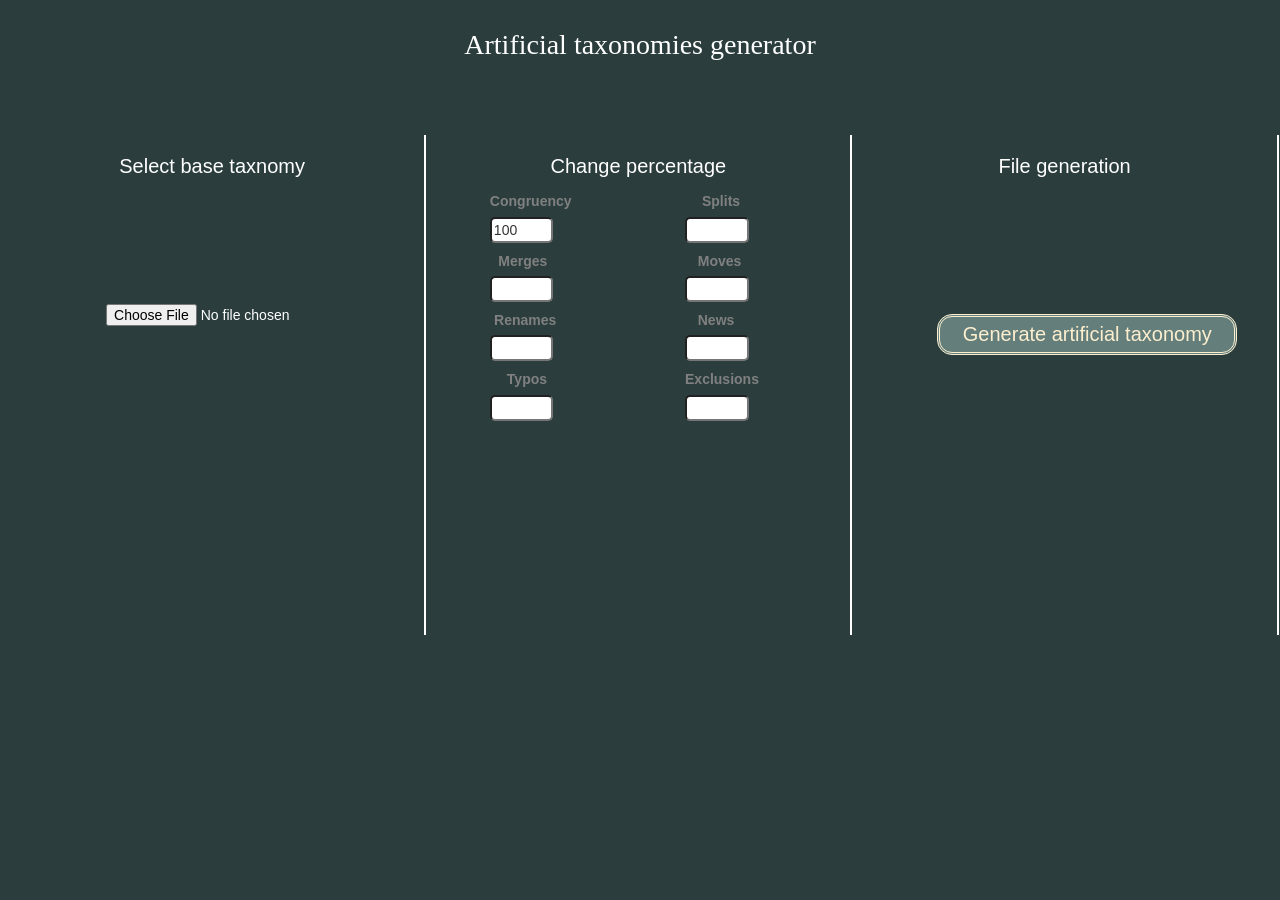
==== index.html @ 589199ed "Primera cargaa de datos" ====
<!DOCTYPE html>
    <head>
         <meta charset="utf-8"/>
         <meta http-equiv="X-UA-Compatible" content="IE=edge"/>
         <meta name="description" content="Hierarchy comparison - colouring"/>
         <title> Artificial generator of taxonomies </title>
         <script   src="https://code.jquery.com/jquery-2.2.3.min.js"   integrity="sha256-a23g1Nt4dtEYOj7bR+vTu7+T8VP13humZFBJNIYoEJo="   crossorigin="anonymous"></script>
         <script src="bootstrap.min.js"></script>
         <link href="bootstrap.min.css" rel="stylesheet">
         <link rel="stylesheet" href="https://cdnjs.cloudflare.com/ajax/libs/font-awesome/4.7.0/css/font-awesome.min.css">
         <script src="d3.js"></script>
         <script type="text/javascript" src="treelist.js"></script>
          <link href="estilo.css" rel="stylesheet">
    </head>
    <header>
      <h1>
          Artificial taxonomies generator
      </h1>

    </header>
    <body> 

    <div id="Menu" class="select">
      <h2>Select base taxnomy</h2> 
      <input type="file" id="file1" onchange="showname()"/>
    </div>
    <div id="Values">
      <h2>Change percentage</h2> 
      <label id="Label_Congrunece">Congruency</label>
      <input name="browser" id="Select_Congruence" value="100" readonly>

      <label id="Label_Splits">Splits</label>
      <input list="browsers" name="browser" id="Select_Splts" oninput="UpdateCB_Splits('Splits')">
      <datalist id="browsers">
         <option value="0">0%</option>
         <option id="diezM" value="10">10%</option>
         <option id="veinteM" value="20">20%</option>
         <option id="treintaM" value="30">30%</option>
         <option id="cuarentaM" value="40">40%</option>
         <option id="cincuentaM" value="50">50%</option>
         <option id="sesentaM" value="60">60%</option>
         <option id="setentaM" value="70">70%</option>
      </datalist>

       <label id="Label_Merges">Merges</label>
       <input list="browsers1" name="browser" id="Select_Merges" oninput="UpdateCB_Splits('Merges')">
       <datalist id="browsers1">
         <option value="0">0%</option>
         <option id="diezM" value="10">10%</option>
         <option id="veinteM" value="20">20%</option>
         <option id="treintaM" value="30">30%</option>
         <option id="cuarentaM" value="40">40%</option>
         <option id="cincuentaM" value="50">50%</option>
         <option id="sesentaM" value="60">60%</option>
         <option id="setentaM" value="70">70%</option>
       </datalist>

        <label id="Label_Moves">Moves</label>
         <input list="browsers2" name="browser" id="Select_Moves" oninput="UpdateCB_Splits('Moves')">
         <datalist id="browsers2">
           <option value="0">0%</option>
           <option id="diezM" value="10">10%</option>
           <option id="veinteM" value="20">20%</option>
           <option id="treintaM" value="30">30%</option>
           <option id="cuarentaM" value="40">40%</option>
           <option id="cincuentaM" value="50">50%</option>
           <option id="sesentaM" value="60">60%</option>
           <option id="setentaM" value="70">70%</option>
         </datalist>

        <label id="Label_Renames">Renames</label>
        <input list="browsers3" name="browser" id="Select_Renames" oninput="UpdateCB_Splits('Renames')">
         <datalist id="browsers3">
           <option value="0">0%</option>
           <option id="diezM" value="10">10%</option>
           <option id="veinteM" value="20">20%</option>
           <option id="treintaM" value="30">30%</option>
           <option id="cuarentaM" value="40">40%</option>
           <option id="cincuentaM" value="50">50%</option>
           <option id="sesentaM" value="60">60%</option>
           <option id="setentaM" value="70">70%</option>
         </datalist>

        <label id="Label_News">News</label>
         <input list="browsers4" name="browser" id="Select_News" oninput="UpdateCB_Splits('News')">
         <datalist id="browsers4">
           <option value="0">0%</option>
           <option id="diezM" value="10">10%</option>
           <option id="veinteM" value="20">20%</option>
           <option id="treintaM" value="30">30%</option>
           <option id="cuarentaM" value="40">40%</option>
           <option id="cincuentaM" value="50">50%</option>
           <option id="sesentaM" value="60">60%</option>
           <option id="setentaM" value="70">70%</option>
         </datalist>

        <label id="Label_Exclusions">Exclusions</label>
        <input list="browsers5" name="browser" id="Select_Exclusions" oninput="UpdateCB_Splits('Exclusions')">
         <datalist id="browsers5">
           <option value="0">0%</option>
           <option id="diezM" value="10">10%</option>
           <option id="veinteM" value="20">20%</option>
           <option id="treintaM" value="30">30%</option>
           <option id="cuarentaM" value="40">40%</option>
           <option id="cincuentaM" value="50">50%</option>
           <option id="sesentaM" value="60">60%</option>
           <option id="setentaM" value="70">70%</option>
         </datalist>

        <label id="Label_Typos">Typos</label>
         <input list="browsers6" name="browser" id="Select_Typos" oninput="UpdateCB_Splits('Typos')">
         <datalist id="browsers6">
           <option value="0">0%</option>
           <option id="diezM" value="10">10%</option>
           <option id="veinteM" value="20">20%</option>
           <option id="treintaM" value="30">30%</option>
           <option id="cuarentaM" value="40">40%</option>
           <option id="cincuentaM" value="50">50%</option>
           <option id="sesentaM" value="60">60%</option>
           <option id="setentaM" value="70">70%</option>
         </datalist>
    </div>        
    <div id="ErrorMessage">
      <h3>Invalid percentage values</h3>
    </div>    

    <div id="BotonesGeneracion">
      <h2>File generation</h2>
      <a href="" class="boton_1"  onclick="CopyTaxonomy()">Generate artificial taxonomy</a>
    </div>
    </body>
    <script type="text/javascript" src="scriptCarga.js"></script>
    <script type="text/javascript" src="Procesos.js"></script>
    <script type="text/javascript" src="JsonCreation.js"></script>
    <script type="text/javascript" src="git/FileSaver.js"></script>
</html>
---- estilo.css ----
h1{
  font-size: 28px;
  text-align:center;
  color: white;
  font-family: Futura;
}

h2{
  text-align:center;
  font-size: 20px;
  color: white;
}

h3{
  font-size: 20px;
  color: red;
  text-align: center;
}

body{
  background: #2B3D3D;
}

select{
  border-radius: 5px;
  color:white;
  background: transparent;
}

  .boton_1{
    position: absolute;
    margin-left: 20%;
    text-decoration: none;
    padding: 3px;
    padding-left: 10px;
    padding-right: 10px;
    font-family: helvetica;
    font-weight: 300;
    font-size: 20px;
    color: #FCEFCF;
    background-color: #647E7B;
    border-radius: 15px;
    border: 3px double #FCEFCF;
    width: 300px;
    margin-top: 30%;
    text-align: center;
  }
  .boton_1:hover{
    opacity: 0.6;
    text-decoration: none;
  }

#Menu{
  position: absolute;
  left:0%;
  width: 33.3%;
  height: 500px;
  top: 15%;
  border-right: double 2px #fff;
}

#Values{
  position: absolute;
  left:33.3%;
  width: 33.3%;
  height: 500px;
  top: 15%;
  border-right: double 2px #fff;
}

#ErrorMessage{
  position: absolute;
  margin-top: 36%;
  margin-left: 10%;
  width: 80%;
  height: 15%;
}

#BotonesGeneracion{
  position: absolute;
  left:66.6%;
  width: 33.3%;
  height: 500px;
  top: 15%;
  border-right: double 2px #fff;
}

#Label_Congrunece{
  position: absolute;
  margin-left: 15%;
  margin-top: 1%;
  color: gray;
}

#Label_Splits{
  position: absolute;
  margin-left: 65%;
  margin-top: 1%;
  color: gray;
}

#Label_Merges{
  position: absolute;
  margin-left: 17%;
  margin-top: 15%;
  color: gray;
}

#Label_Moves{
  position: absolute;
  margin-left: 64%;
  margin-top: 15%;
  color: gray;
}

#Label_Renames{
  position: absolute;
  text-align: center;
  margin-top: 29%;
  margin-left: 16%;
  color: gray;
}

#Label_News{
  position: absolute;
  margin-top: 29%;
  margin-left: 64%;
  color: gray;
}

#Label_Exclusions{
  position: absolute;
  margin-top: 43%;
  margin-left: 61%;
  color: gray;
}

#Label_Typos{
  position: absolute;
  margin-top: 43%;
  margin-left: 19%;
  color: gray;
}

#file1{
  position: relative;
  margin-left: 25%;
  margin-top: 30%;
  color: white;
}

#Select_Congruence{
  position: absolute;
  margin-left: 15%;
  margin-top: 7%;
  width: 15%;
  border-radius: 5px;
}

#Select_Splts{
  position: absolute;
  margin-left: 61%;
  margin-top: 7%;
  width: 15%;
  border-radius: 5px;
}

#Select_Merges{
  position: absolute;
  margin-left: 15%;
  margin-top: 21%;
  width: 15%;
  border-radius: 5px;
}

#Select_Moves{
  position: absolute;
  margin-left: 61%;
  margin-top: 21%;;
  width: 15%;
  border-radius: 5px;
}

#Select_Renames{
  position: absolute;
  margin-left: 15%;
  margin-top: 35%;
  width: 15%;
  border-radius: 5px;
}

#Select_News{
  position: absolute;
  margin-left: 61%;
  margin-top: 35%;
  width: 15%;
  border-radius: 5px;
}

#Select_Exclusions{
  position: absolute;
  margin-left: 61%;
  margin-top: 49%;
  width: 15%;
  border-radius: 5px;
}

#Select_Typos{
  position: absolute;
  margin-left: 15%;
  margin-top: 49%;
  width: 15%;
  border-radius: 5px;
}
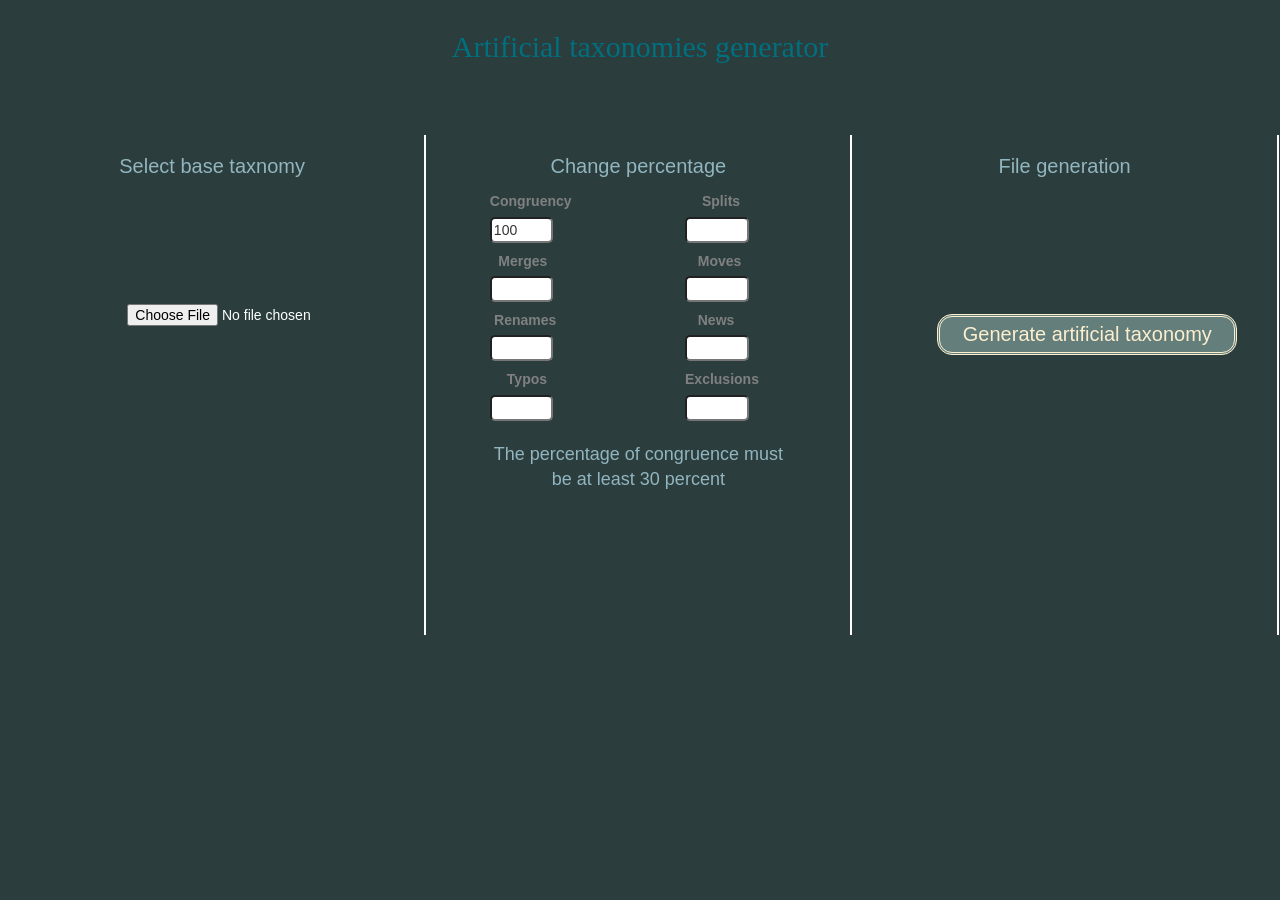
==== commit 915ab215: "Cambios de diseño" ====
--- a/index.html
+++ b/index.html
@@ -119,6 +119,7 @@
            <option id="sesentaM" value="60">60%</option>
            <option id="setentaM" value="70">70%</option>
          </datalist>
+         <p align=center id="Anotacion">The percentage of congruence must be at least 30 percent</p>
     </div>        
     <div id="ErrorMessage">
       <h3>Invalid percentage values</h3>
--- a/estilo.css
+++ b/estilo.css
@@ -1,19 +1,19 @@
 h1{
-  font-size: 28px;
+  font-size: 30px;
   text-align:center;
-  color: white;
+  color: #00707F;
   font-family: Futura;
 }
 
 h2{
   text-align:center;
   font-size: 20px;
-  color: white;
+  color: #92B5BF;
 }
 
 h3{
-  font-size: 20px;
-  color: red;
+  font-size: 24px;
+  color: #750401;
   text-align: center;
 }
 
@@ -144,7 +144,7 @@
 
 #file1{
   position: relative;
-  margin-left: 25%;
+  margin-left: 30%;
   margin-top: 30%;
   color: white;
 }
@@ -213,3 +213,10 @@
   border-radius: 5px;
 }
 
+#Anotacion{
+  position: absolute;
+  margin: 15%;
+  margin-top: 60%;
+  color:#92B5BF;
+  font-size: 18px;
+}
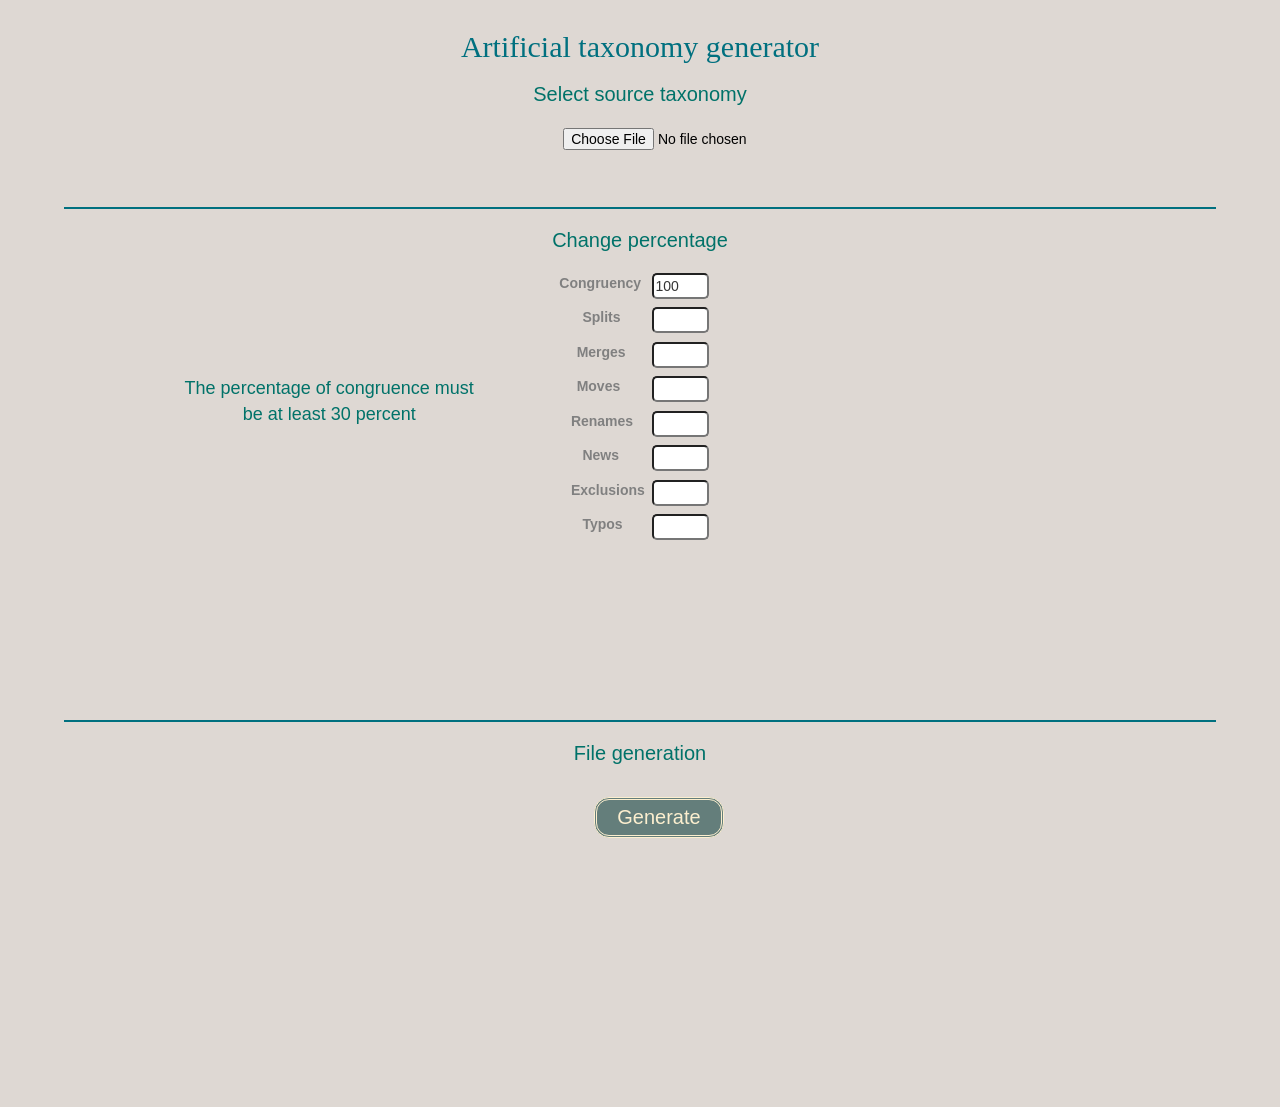
==== commit 460d4d29: "Cambios de diseño de interfaz, forma vertical y cambio de color" ====
--- a/index.html
+++ b/index.html
@@ -14,15 +14,15 @@
     </head>
     <header>
       <h1>
-          Artificial taxonomies generator
+          Artificial taxonomy generator
       </h1>
 
     </header>
     <body> 
 
     <div id="Menu" class="select">
-      <h2>Select base taxnomy</h2> 
-      <input type="file" id="file1" onchange="showname()"/>
+      <h2>Select source taxonomy</h2> 
+      <input type="file" id="file1"  onchange="showname()"/>
     </div>
     <div id="Values">
       <h2>Change percentage</h2> 
@@ -122,12 +122,12 @@
          <p align=center id="Anotacion">The percentage of congruence must be at least 30 percent</p>
     </div>        
     <div id="ErrorMessage">
-      <h3>Invalid percentage values</h3>
+      <h3>!!! Invalid percentage values !!!</h3>
     </div>    
 
     <div id="BotonesGeneracion">
       <h2>File generation</h2>
-      <a href="" class="boton_1"  onclick="CopyTaxonomy()">Generate artificial taxonomy</a>
+      <a href="" class="boton_1"  onclick="CopyTaxonomy()">Generate</a>
     </div>
     </body>
     <script type="text/javascript" src="scriptCarga.js"></script>
--- a/estilo.css
+++ b/estilo.css
@@ -8,7 +8,7 @@
 h2{
   text-align:center;
   font-size: 20px;
-  color: #92B5BF;
+  color: #007269;
 }
 
 h3{
@@ -18,7 +18,7 @@
 }
 
 body{
-  background: #2B3D3D;
+  background: #DED8D3;
 }
 
 select{
@@ -29,7 +29,7 @@
 
   .boton_1{
     position: absolute;
-    margin-left: 20%;
+    margin-left: 46%;
     text-decoration: none;
     padding: 3px;
     padding-left: 10px;
@@ -41,8 +41,8 @@
     background-color: #647E7B;
     border-radius: 15px;
     border: 3px double #FCEFCF;
-    width: 300px;
-    margin-top: 30%;
+    width: 130px;
+    margin-top: 2%;
     text-align: center;
   }
   .boton_1:hover{
@@ -53,170 +53,169 @@
 #Menu{
   position: absolute;
   left:0%;
-  width: 33.3%;
-  height: 500px;
-  top: 15%;
-  border-right: double 2px #fff;
+  width: 100%;
+  height: 100px;
+  top: 7%;
 }
 
 #Values{
   position: absolute;
-  left:33.3%;
-  width: 33.3%;
-  height: 500px;
-  top: 15%;
-  border-right: double 2px #fff;
+  left:5%;
+  right: 5%;
+  width: 90%;
+  top: 23%;
+  height: 100%;
+  border-top: double 2px #00707F;
 }
 
 #ErrorMessage{
   position: absolute;
-  margin-top: 36%;
-  margin-left: 10%;
-  width: 80%;
+  margin-top: 18%;
+  margin-left: 64%;
   height: 15%;
 }
 
 #BotonesGeneracion{
   position: absolute;
-  left:66.6%;
-  width: 33.3%;
-  height: 500px;
-  top: 15%;
-  border-right: double 2px #fff;
+  left:5%;
+  width: 90%;
+  height: 0%;
+  top: 80%;
+  border-top: double 2px #00707F;
 }
 
 #Label_Congrunece{
   position: absolute;
-  margin-left: 15%;
+  margin-left:43%;
   margin-top: 1%;
   color: gray;
 }
 
 #Label_Splits{
   position: absolute;
-  margin-left: 65%;
+  margin-left:45%;
+  margin-top: 4%;
+  color: gray;
+}
+
+#Label_Merges{
+  position: absolute;
+  margin-left:44.5%;
+  margin-top: 7%;
+  color: gray;
+}
+
+#Label_Moves{
+  position: absolute;
+  margin-left:44.5%;
+  margin-top: 10%;
+  color: gray;
+}
+
+#Label_Renames{
+  position: absolute;
+  margin-left:44%;
+  margin-top: 13%;
+  color: gray;
+}
+
+#Label_News{
+  position: absolute;
+  margin-left:45%;
+  margin-top: 16%;
+  color: gray;
+}
+
+#Label_Exclusions{
+ position: absolute;
+  margin-left:44%;
+  margin-top: 19%;
+  color: gray;
+}
+
+#Label_Typos{
+  position: absolute;
+  margin-left:45%;
+  margin-top: 22%;
+  color: gray;
+}
+
+#file1{
+  position:absolute;
+  margin-left: 44%;
   margin-top: 1%;
-  color: gray;
-}
-
-#Label_Merges{
-  position: absolute;
-  margin-left: 17%;
-  margin-top: 15%;
-  color: gray;
-}
-
-#Label_Moves{
-  position: absolute;
-  margin-left: 64%;
-  margin-top: 15%;
-  color: gray;
-}
-
-#Label_Renames{
-  position: absolute;
-  text-align: center;
-  margin-top: 29%;
-  margin-left: 16%;
-  color: gray;
-}
-
-#Label_News{
-  position: absolute;
-  margin-top: 29%;
-  margin-left: 64%;
-  color: gray;
-}
-
-#Label_Exclusions{
-  position: absolute;
-  margin-top: 43%;
-  margin-left: 61%;
-  color: gray;
-}
-
-#Label_Typos{
-  position: absolute;
-  margin-top: 43%;
-  margin-left: 19%;
-  color: gray;
-}
-
-#file1{
-  position: relative;
-  margin-left: 30%;
-  margin-top: 30%;
-  color: white;
+  color: black;
 }
 
 #Select_Congruence{
   position: absolute;
-  margin-left: 15%;
+  margin-left: 51%;
+  margin-top: 1%;
+  width: 5%;
+  border-radius: 5px;
+}
+
+#Select_Splts{
+  position: absolute;
+  margin-left: 51%;
+  margin-top: 4%;
+  width: 5%;
+  border-radius: 5px;
+}
+
+#Select_Merges{
+  position: absolute;
+  margin-left: 51%;
   margin-top: 7%;
-  width: 15%;
-  border-radius: 5px;
-}
-
-#Select_Splts{
-  position: absolute;
-  margin-left: 61%;
-  margin-top: 7%;
-  width: 15%;
-  border-radius: 5px;
-}
-
-#Select_Merges{
-  position: absolute;
-  margin-left: 15%;
-  margin-top: 21%;
-  width: 15%;
+  width: 5%;
   border-radius: 5px;
 }
 
 #Select_Moves{
   position: absolute;
-  margin-left: 61%;
-  margin-top: 21%;;
-  width: 15%;
+  margin-left: 51%;
+  margin-top: 10%;
+  width: 5%;
   border-radius: 5px;
 }
 
 #Select_Renames{
   position: absolute;
-  margin-left: 15%;
-  margin-top: 35%;
-  width: 15%;
+  margin-left: 51%;
+  margin-top: 13%;
+  width: 5%;
   border-radius: 5px;
 }
 
 #Select_News{
   position: absolute;
-  margin-left: 61%;
-  margin-top: 35%;
-  width: 15%;
+  margin-left: 51%;
+  margin-top: 16%;
+  width: 5%;
   border-radius: 5px;
 }
 
 #Select_Exclusions{
   position: absolute;
-  margin-left: 61%;
-  margin-top: 49%;
-  width: 15%;
+  margin-left: 51%;
+  margin-top: 19%;
+  width: 5%;
   border-radius: 5px;
 }
 
 #Select_Typos{
   position: absolute;
-  margin-left: 15%;
-  margin-top: 49%;
-  width: 15%;
+  margin-left: 51%;
+  margin-top: 22%;
+  width: 5%;
   border-radius: 5px;
 }
 
 #Anotacion{
   position: absolute;
-  margin: 15%;
-  margin-top: 60%;
-  color:#92B5BF;
+  margin: 10%;
+  margin-top: 10%;
+  color:#007269;
   font-size: 18px;
-}
+  width: 300px;
+}
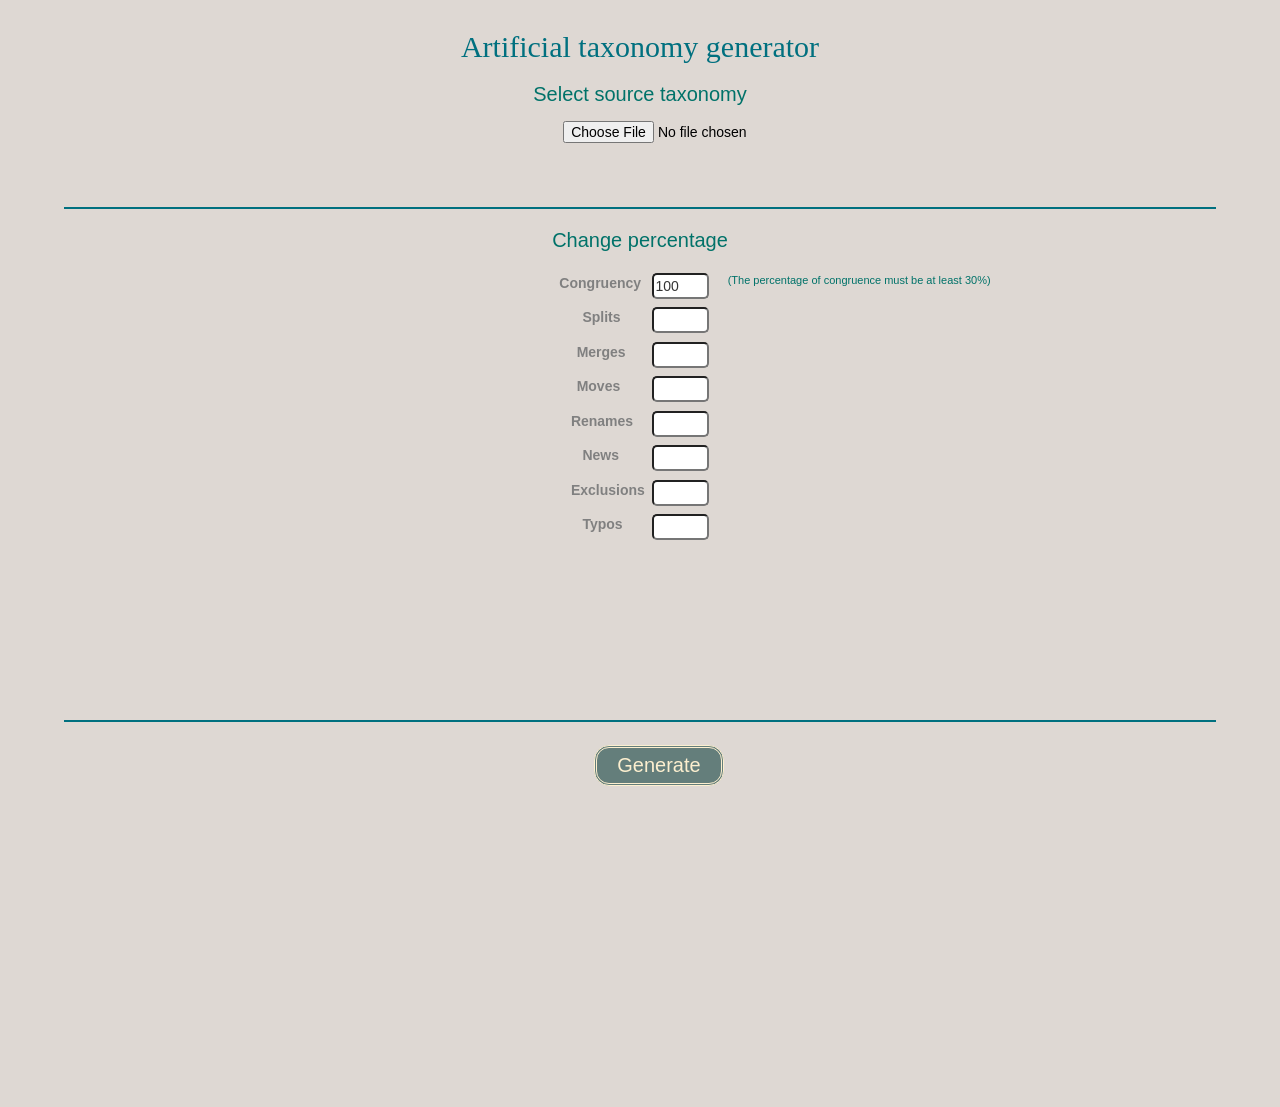
==== commit 73d92711: "Generador con porcentaje de splits 50/50" ====
--- a/index.html
+++ b/index.html
@@ -119,14 +119,13 @@
            <option id="sesentaM" value="60">60%</option>
            <option id="setentaM" value="70">70%</option>
          </datalist>
-         <p align=center id="Anotacion">The percentage of congruence must be at least 30 percent</p>
+         <p align=center id="Anotacion">(The percentage of congruence must be at least 30%)</p>
     </div>        
     <div id="ErrorMessage">
-      <h3>!!! Invalid percentage values !!!</h3>
+      <h3>*** Invalid percentage values ***</h3>
     </div>    
 
     <div id="BotonesGeneracion">
-      <h2>File generation</h2>
       <a href="" class="boton_1"  onclick="CopyTaxonomy()">Generate</a>
     </div>
     </body>
--- a/estilo.css
+++ b/estilo.css
@@ -143,79 +143,79 @@
 #file1{
   position:absolute;
   margin-left: 44%;
+  margin-top: 0.5%;
+  color: black;
+}
+
+#Select_Congruence{
+  position: absolute;
+  margin-left: 51%;
   margin-top: 1%;
-  color: black;
-}
-
-#Select_Congruence{
-  position: absolute;
-  margin-left: 51%;
+  width: 5%;
+  border-radius: 5px;
+}
+
+#Select_Splts{
+  position: absolute;
+  margin-left: 51%;
+  margin-top: 4%;
+  width: 5%;
+  border-radius: 5px;
+}
+
+#Select_Merges{
+  position: absolute;
+  margin-left: 51%;
+  margin-top: 7%;
+  width: 5%;
+  border-radius: 5px;
+}
+
+#Select_Moves{
+  position: absolute;
+  margin-left: 51%;
+  margin-top: 10%;
+  width: 5%;
+  border-radius: 5px;
+}
+
+#Select_Renames{
+  position: absolute;
+  margin-left: 51%;
+  margin-top: 13%;
+  width: 5%;
+  border-radius: 5px;
+}
+
+#Select_News{
+  position: absolute;
+  margin-left: 51%;
+  margin-top: 16%;
+  width: 5%;
+  border-radius: 5px;
+}
+
+#Select_Exclusions{
+  position: absolute;
+  margin-left: 51%;
+  margin-top: 19%;
+  width: 5%;
+  border-radius: 5px;
+}
+
+#Select_Typos{
+  position: absolute;
+  margin-left: 51%;
+  margin-top: 22%;
+  width: 5%;
+  border-radius: 5px;
+}
+
+#Anotacion{
+  position: absolute;
+  margin: 56%;
   margin-top: 1%;
-  width: 5%;
-  border-radius: 5px;
-}
-
-#Select_Splts{
-  position: absolute;
-  margin-left: 51%;
-  margin-top: 4%;
-  width: 5%;
-  border-radius: 5px;
-}
-
-#Select_Merges{
-  position: absolute;
-  margin-left: 51%;
-  margin-top: 7%;
-  width: 5%;
-  border-radius: 5px;
-}
-
-#Select_Moves{
-  position: absolute;
-  margin-left: 51%;
-  margin-top: 10%;
-  width: 5%;
-  border-radius: 5px;
-}
-
-#Select_Renames{
-  position: absolute;
-  margin-left: 51%;
-  margin-top: 13%;
-  width: 5%;
-  border-radius: 5px;
-}
-
-#Select_News{
-  position: absolute;
-  margin-left: 51%;
-  margin-top: 16%;
-  width: 5%;
-  border-radius: 5px;
-}
-
-#Select_Exclusions{
-  position: absolute;
-  margin-left: 51%;
-  margin-top: 19%;
-  width: 5%;
-  border-radius: 5px;
-}
-
-#Select_Typos{
-  position: absolute;
-  margin-left: 51%;
-  margin-top: 22%;
-  width: 5%;
-  border-radius: 5px;
-}
-
-#Anotacion{
-  position: absolute;
-  margin: 10%;
-  margin-top: 10%;
   color:#007269;
-  font-size: 18px;
+  font-size: 11px;
   width: 300px;
 }
